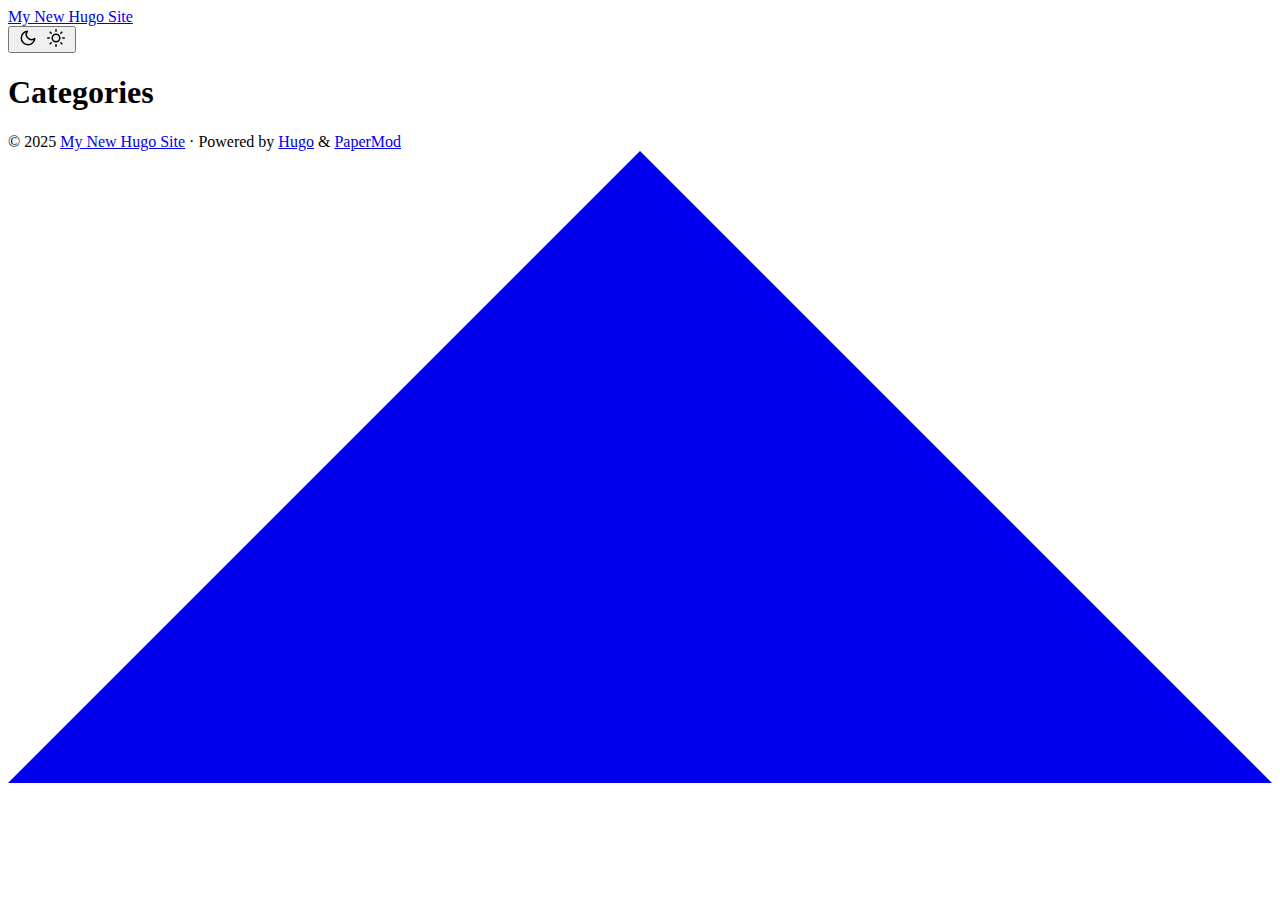
==== public/categories/index.html @ 6946eef3 "Create hugo.yaml" ====
<!DOCTYPE html>
<html lang="en" dir="auto">

<head><script src="/livereload.js?mindelay=10&amp;v=2&amp;port=1313&amp;path=livereload" data-no-instant defer></script><meta charset="utf-8">
<meta http-equiv="X-UA-Compatible" content="IE=edge">
<meta name="viewport" content="width=device-width, initial-scale=1, shrink-to-fit=no">
<meta name="robots" content="noindex, nofollow">
<title>Categories | My New Hugo Site</title>
<meta name="keywords" content="">
<meta name="description" content="">
<meta name="author" content="">
<link rel="canonical" href="http://localhost:1313/categories/">
<link crossorigin="anonymous" href="/assets/css/stylesheet.45e028aa8ce0961349adf411b013ee39406be2c0bc80d4ea3fc04555f7f4611a.css" integrity="sha256-ReAoqozglhNJrfQRsBPuOUBr4sC8gNTqP8BFVff0YRo=" rel="preload stylesheet" as="style">
<link rel="icon" href="http://localhost:1313/favicon.ico">
<link rel="icon" type="image/png" sizes="16x16" href="http://localhost:1313/favicon-16x16.png">
<link rel="icon" type="image/png" sizes="32x32" href="http://localhost:1313/favicon-32x32.png">
<link rel="apple-touch-icon" href="http://localhost:1313/apple-touch-icon.png">
<link rel="mask-icon" href="http://localhost:1313/safari-pinned-tab.svg">
<meta name="theme-color" content="#2e2e33">
<meta name="msapplication-TileColor" content="#2e2e33">
<link rel="alternate" type="application/rss+xml" href="http://localhost:1313/categories/index.xml">
<link rel="alternate" hreflang="en" href="http://localhost:1313/categories/">
<noscript>
    <style>
        #theme-toggle,
        .top-link {
            display: none;
        }

    </style>
    <style>
        @media (prefers-color-scheme: dark) {
            :root {
                --theme: rgb(29, 30, 32);
                --entry: rgb(46, 46, 51);
                --primary: rgb(218, 218, 219);
                --secondary: rgb(155, 156, 157);
                --tertiary: rgb(65, 66, 68);
                --content: rgb(196, 196, 197);
                --code-block-bg: rgb(46, 46, 51);
                --code-bg: rgb(55, 56, 62);
                --border: rgb(51, 51, 51);
            }

            .list {
                background: var(--theme);
            }

            .list:not(.dark)::-webkit-scrollbar-track {
                background: 0 0;
            }

            .list:not(.dark)::-webkit-scrollbar-thumb {
                border-color: var(--theme);
            }
        }

    </style>
</noscript>
</head>

<body class="list" id="top">
<script>
    if (localStorage.getItem("pref-theme") === "dark") {
        document.body.classList.add('dark');
    } else if (localStorage.getItem("pref-theme") === "light") {
        document.body.classList.remove('dark')
    } else if (window.matchMedia('(prefers-color-scheme: dark)').matches) {
        document.body.classList.add('dark');
    }

</script>

<header class="header">
    <nav class="nav">
        <div class="logo">
            <a href="http://localhost:1313/" accesskey="h" title="My New Hugo Site (Alt + H)">My New Hugo Site</a>
            <div class="logo-switches">
                <button id="theme-toggle" accesskey="t" title="(Alt + T)" aria-label="Toggle theme">
                    <svg id="moon" xmlns="http://www.w3.org/2000/svg" width="24" height="18" viewBox="0 0 24 24"
                        fill="none" stroke="currentColor" stroke-width="2" stroke-linecap="round"
                        stroke-linejoin="round">
                        <path d="M21 12.79A9 9 0 1 1 11.21 3 7 7 0 0 0 21 12.79z"></path>
                    </svg>
                    <svg id="sun" xmlns="http://www.w3.org/2000/svg" width="24" height="18" viewBox="0 0 24 24"
                        fill="none" stroke="currentColor" stroke-width="2" stroke-linecap="round"
                        stroke-linejoin="round">
                        <circle cx="12" cy="12" r="5"></circle>
                        <line x1="12" y1="1" x2="12" y2="3"></line>
                        <line x1="12" y1="21" x2="12" y2="23"></line>
                        <line x1="4.22" y1="4.22" x2="5.64" y2="5.64"></line>
                        <line x1="18.36" y1="18.36" x2="19.78" y2="19.78"></line>
                        <line x1="1" y1="12" x2="3" y2="12"></line>
                        <line x1="21" y1="12" x2="23" y2="12"></line>
                        <line x1="4.22" y1="19.78" x2="5.64" y2="18.36"></line>
                        <line x1="18.36" y1="5.64" x2="19.78" y2="4.22"></line>
                    </svg>
                </button>
            </div>
        </div>
        <ul id="menu">
        </ul>
    </nav>
</header>
<main class="main">
<header class="page-header">
    <h1>Categories</h1>
</header>

<ul class="terms-tags">
</ul>
    </main>
    
<footer class="footer">
        <span>&copy; 2025 <a href="http://localhost:1313/">My New Hugo Site</a></span> · 

    <span>
        Powered by
        <a href="https://gohugo.io/" rel="noopener noreferrer" target="_blank">Hugo</a> &
        <a href="https://github.com/adityatelange/hugo-PaperMod/" rel="noopener" target="_blank">PaperMod</a>
    </span>
</footer>
<a href="#top" aria-label="go to top" title="Go to Top (Alt + G)" class="top-link" id="top-link" accesskey="g">
    <svg xmlns="http://www.w3.org/2000/svg" viewBox="0 0 12 6" fill="currentColor">
        <path d="M12 6H0l6-6z" />
    </svg>
</a>

<script>
    let menu = document.getElementById('menu')
    if (menu) {
        menu.scrollLeft = localStorage.getItem("menu-scroll-position");
        menu.onscroll = function () {
            localStorage.setItem("menu-scroll-position", menu.scrollLeft);
        }
    }

    document.querySelectorAll('a[href^="#"]').forEach(anchor => {
        anchor.addEventListener("click", function (e) {
            e.preventDefault();
            var id = this.getAttribute("href").substr(1);
            if (!window.matchMedia('(prefers-reduced-motion: reduce)').matches) {
                document.querySelector(`[id='${decodeURIComponent(id)}']`).scrollIntoView({
                    behavior: "smooth"
                });
            } else {
                document.querySelector(`[id='${decodeURIComponent(id)}']`).scrollIntoView();
            }
            if (id === "top") {
                history.replaceState(null, null, " ");
            } else {
                history.pushState(null, null, `#${id}`);
            }
        });
    });

</script>
<script>
    var mybutton = document.getElementById("top-link");
    window.onscroll = function () {
        if (document.body.scrollTop > 800 || document.documentElement.scrollTop > 800) {
            mybutton.style.visibility = "visible";
            mybutton.style.opacity = "1";
        } else {
            mybutton.style.visibility = "hidden";
            mybutton.style.opacity = "0";
        }
    };

</script>
<script>
    document.getElementById("theme-toggle").addEventListener("click", () => {
        if (document.body.className.includes("dark")) {
            document.body.classList.remove('dark');
            localStorage.setItem("pref-theme", 'light');
        } else {
            document.body.classList.add('dark');
            localStorage.setItem("pref-theme", 'dark');
        }
    })

</script>
</body>

</html>
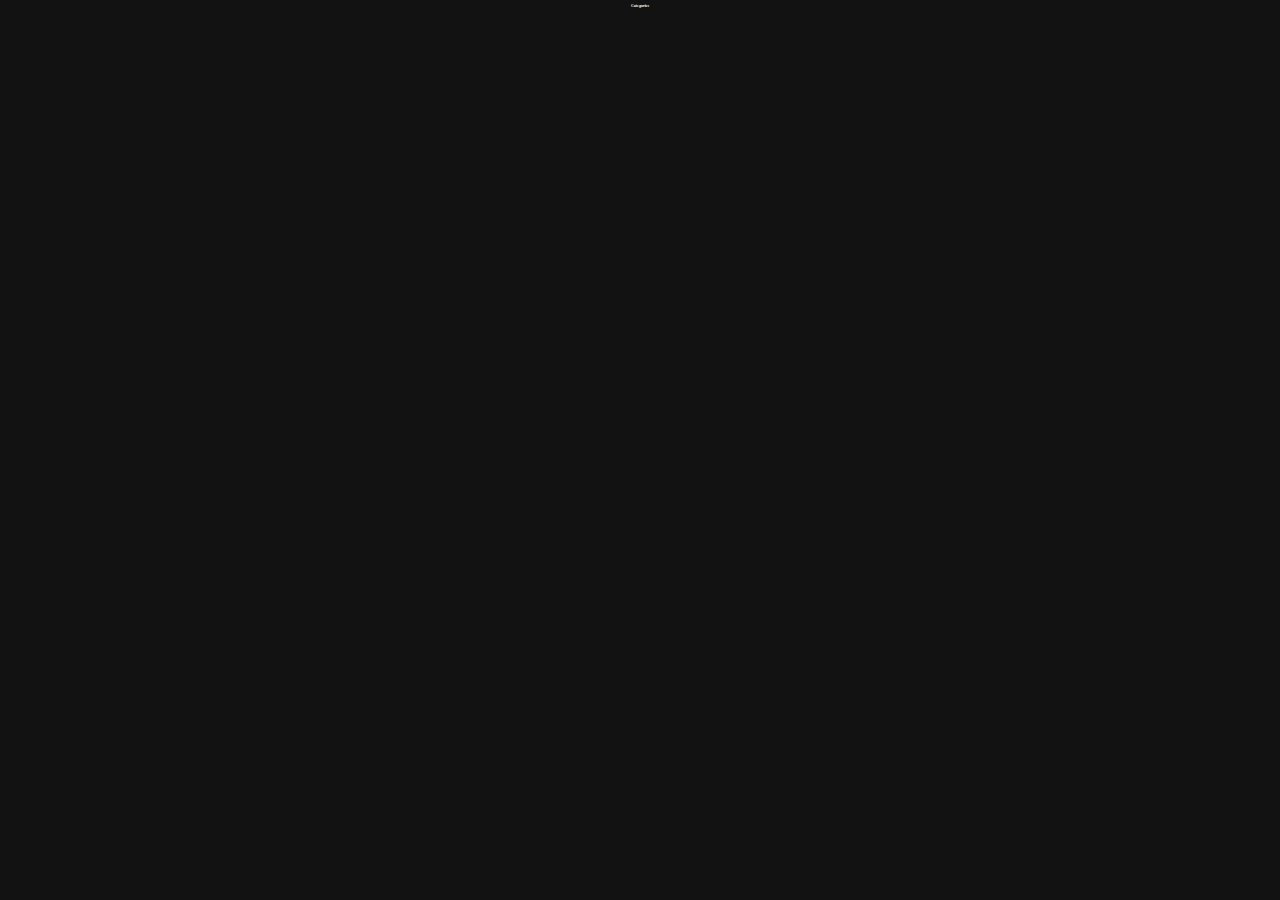
==== commit 9084a754: "add logo and background" ====
--- a/public/categories/index.html
+++ b/public/categories/index.html
@@ -1,185 +1,140 @@
 <!DOCTYPE html>
-<html lang="en" dir="auto">
+<html lang="en-us" data-theme="dark">
+<head>
+    <meta charset="utf-8">
+    <meta name="viewport" content="width=device-width, initial-scale=1">
+    <meta name="color-scheme" content="dark">
+    <meta name="theme-color" content="#121212">
+    <title>Categories</title>
+    <style>
+ 
+:root {
+    --main-width: 100%;
+}
 
-<head><script src="/livereload.js?mindelay=10&amp;v=2&amp;port=1313&amp;path=livereload" data-no-instant defer></script><meta charset="utf-8">
-<meta http-equiv="X-UA-Compatible" content="IE=edge">
-<meta name="viewport" content="width=device-width, initial-scale=1, shrink-to-fit=no">
-<meta name="robots" content="noindex, nofollow">
-<title>Categories | My New Hugo Site</title>
-<meta name="keywords" content="">
-<meta name="description" content="">
-<meta name="author" content="">
-<link rel="canonical" href="http://localhost:1313/categories/">
-<link crossorigin="anonymous" href="/assets/css/stylesheet.45e028aa8ce0961349adf411b013ee39406be2c0bc80d4ea3fc04555f7f4611a.css" integrity="sha256-ReAoqozglhNJrfQRsBPuOUBr4sC8gNTqP8BFVff0YRo=" rel="preload stylesheet" as="style">
-<link rel="icon" href="http://localhost:1313/favicon.ico">
-<link rel="icon" type="image/png" sizes="16x16" href="http://localhost:1313/favicon-16x16.png">
-<link rel="icon" type="image/png" sizes="32x32" href="http://localhost:1313/favicon-32x32.png">
-<link rel="apple-touch-icon" href="http://localhost:1313/apple-touch-icon.png">
-<link rel="mask-icon" href="http://localhost:1313/safari-pinned-tab.svg">
-<meta name="theme-color" content="#2e2e33">
-<meta name="msapplication-TileColor" content="#2e2e33">
-<link rel="alternate" type="application/rss+xml" href="http://localhost:1313/categories/index.xml">
-<link rel="alternate" hreflang="en" href="http://localhost:1313/categories/">
-<noscript>
-    <style>
-        #theme-toggle,
-        .top-link {
-            display: none;
-        }
+body {
+    font-size: 2px;  
+    margin: 0;
+    padding: 0;
+    box-sizing: border-box;
+    background-color: #121212;
+    color: #ffffff;
+}
 
-    </style>
-    <style>
-        @media (prefers-color-scheme: dark) {
-            :root {
-                --theme: rgb(29, 30, 32);
-                --entry: rgb(46, 46, 51);
-                --primary: rgb(218, 218, 219);
-                --secondary: rgb(155, 156, 157);
-                --tertiary: rgb(65, 66, 68);
-                --content: rgb(196, 196, 197);
-                --code-block-bg: rgb(46, 46, 51);
-                --code-bg: rgb(55, 56, 62);
-                --border: rgb(51, 51, 51);
+.ascii-art {
+    font-family: monospace;
+    white-space: pre;
+    display: block;
+    line-height: 1;
+    width: 100%;
+    overflow-x: hidden;  
+    color: #ffffff;
+    font-size: 2px;  
+    transform-origin: top left;  
+    transform: scale(1);  
+    max-width: 100vw;  
+}
+
+.ascii-container {
+    padding-top: 15px;  
+}
+
+.logo-art {
+    font-size: 3.5px;  
+    margin-bottom: 10px;  
+}
+
+.container {
+    width: 100%;
+    display: flex;
+    flex-direction: column;
+    align-items: center;
+    background-color: #121212;
+    min-height: 100vh;
+}
+
+ 
+@media (max-width: 1920px) {
+    .ascii-art {
+        font-size: 1.5px;
+    }
+    .logo-art {
+        font-size: 3px;
+    }
+}
+
+@media (max-width: 1600px) {
+    .ascii-art {
+        font-size: 1.2px;
+    }
+    .logo-art {
+        font-size: 2.5px;
+    }
+}
+
+@media (max-width: 1200px) {
+    .ascii-art {
+        font-size: 1px;
+    }
+    .logo-art {
+        font-size: 2.2px;
+    }
+}
+
+@media (max-width: 900px) {
+    .ascii-art {
+        font-size: 0.8px;
+    }
+    .logo-art {
+        font-size: 1.8px;
+    }
+}
+
+@media (max-width: 600px) {
+    .ascii-art {
+        font-size: 0.6px;
+    }
+    .logo-art {
+        font-size: 1.4px;
+    }
+}
+</style>
+
+<script>
+
+document.addEventListener('DOMContentLoaded', function() {
+    const asciiArt = document.querySelectorAll('.ascii-art');
+    const container = document.querySelector('.container');
+    
+    function adjustAsciiSize() {
+        const containerWidth = container.offsetWidth;
+        const windowWidth = window.innerWidth;
+        
+        asciiArt.forEach(art => {
+            
+            if (art.scrollWidth > windowWidth) {
+                const scale = windowWidth / art.scrollWidth;
+                art.style.transform = `scale(${scale})`;
+                art.style.width = `${100/scale}%`;
             }
-
-            .list {
-                background: var(--theme);
-            }
-
-            .list:not(.dark)::-webkit-scrollbar-track {
-                background: 0 0;
-            }
-
-            .list:not(.dark)::-webkit-scrollbar-thumb {
-                border-color: var(--theme);
-            }
-        }
-
-    </style>
-</noscript>
+        });
+    }
+    
+    
+    adjustAsciiSize();
+    window.addEventListener('resize', adjustAsciiSize);
+});
+</script>
 </head>
-
-<body class="list" id="top">
-<script>
-    if (localStorage.getItem("pref-theme") === "dark") {
-        document.body.classList.add('dark');
-    } else if (localStorage.getItem("pref-theme") === "light") {
-        document.body.classList.remove('dark')
-    } else if (window.matchMedia('(prefers-color-scheme: dark)').matches) {
-        document.body.classList.add('dark');
-    }
-
-</script>
-
-<header class="header">
-    <nav class="nav">
-        <div class="logo">
-            <a href="http://localhost:1313/" accesskey="h" title="My New Hugo Site (Alt + H)">My New Hugo Site</a>
-            <div class="logo-switches">
-                <button id="theme-toggle" accesskey="t" title="(Alt + T)" aria-label="Toggle theme">
-                    <svg id="moon" xmlns="http://www.w3.org/2000/svg" width="24" height="18" viewBox="0 0 24 24"
-                        fill="none" stroke="currentColor" stroke-width="2" stroke-linecap="round"
-                        stroke-linejoin="round">
-                        <path d="M21 12.79A9 9 0 1 1 11.21 3 7 7 0 0 0 21 12.79z"></path>
-                    </svg>
-                    <svg id="sun" xmlns="http://www.w3.org/2000/svg" width="24" height="18" viewBox="0 0 24 24"
-                        fill="none" stroke="currentColor" stroke-width="2" stroke-linecap="round"
-                        stroke-linejoin="round">
-                        <circle cx="12" cy="12" r="5"></circle>
-                        <line x1="12" y1="1" x2="12" y2="3"></line>
-                        <line x1="12" y1="21" x2="12" y2="23"></line>
-                        <line x1="4.22" y1="4.22" x2="5.64" y2="5.64"></line>
-                        <line x1="18.36" y1="18.36" x2="19.78" y2="19.78"></line>
-                        <line x1="1" y1="12" x2="3" y2="12"></line>
-                        <line x1="21" y1="12" x2="23" y2="12"></line>
-                        <line x1="4.22" y1="19.78" x2="5.64" y2="18.36"></line>
-                        <line x1="18.36" y1="5.64" x2="19.78" y2="4.22"></line>
-                    </svg>
-                </button>
-            </div>
-        </div>
-        <ul id="menu">
-        </ul>
-    </nav>
-</header>
-<main class="main">
+<body>
+    <div class="container">
+        
 <header class="page-header">
     <h1>Categories</h1>
 </header>
 
 <ul class="terms-tags">
 </ul>
-    </main>
-    
-<footer class="footer">
-        <span>&copy; 2025 <a href="http://localhost:1313/">My New Hugo Site</a></span> · 
-
-    <span>
-        Powered by
-        <a href="https://gohugo.io/" rel="noopener noreferrer" target="_blank">Hugo</a> &
-        <a href="https://github.com/adityatelange/hugo-PaperMod/" rel="noopener" target="_blank">PaperMod</a>
-    </span>
-</footer>
-<a href="#top" aria-label="go to top" title="Go to Top (Alt + G)" class="top-link" id="top-link" accesskey="g">
-    <svg xmlns="http://www.w3.org/2000/svg" viewBox="0 0 12 6" fill="currentColor">
-        <path d="M12 6H0l6-6z" />
-    </svg>
-</a>
-
-<script>
-    let menu = document.getElementById('menu')
-    if (menu) {
-        menu.scrollLeft = localStorage.getItem("menu-scroll-position");
-        menu.onscroll = function () {
-            localStorage.setItem("menu-scroll-position", menu.scrollLeft);
-        }
-    }
-
-    document.querySelectorAll('a[href^="#"]').forEach(anchor => {
-        anchor.addEventListener("click", function (e) {
-            e.preventDefault();
-            var id = this.getAttribute("href").substr(1);
-            if (!window.matchMedia('(prefers-reduced-motion: reduce)').matches) {
-                document.querySelector(`[id='${decodeURIComponent(id)}']`).scrollIntoView({
-                    behavior: "smooth"
-                });
-            } else {
-                document.querySelector(`[id='${decodeURIComponent(id)}']`).scrollIntoView();
-            }
-            if (id === "top") {
-                history.replaceState(null, null, " ");
-            } else {
-                history.pushState(null, null, `#${id}`);
-            }
-        });
-    });
-
-</script>
-<script>
-    var mybutton = document.getElementById("top-link");
-    window.onscroll = function () {
-        if (document.body.scrollTop > 800 || document.documentElement.scrollTop > 800) {
-            mybutton.style.visibility = "visible";
-            mybutton.style.opacity = "1";
-        } else {
-            mybutton.style.visibility = "hidden";
-            mybutton.style.opacity = "0";
-        }
-    };
-
-</script>
-<script>
-    document.getElementById("theme-toggle").addEventListener("click", () => {
-        if (document.body.className.includes("dark")) {
-            document.body.classList.remove('dark');
-            localStorage.setItem("pref-theme", 'light');
-        } else {
-            document.body.classList.add('dark');
-            localStorage.setItem("pref-theme", 'dark');
-        }
-    })
-
-</script>
+    </div>
 </body>
-
-</html>
+</html>